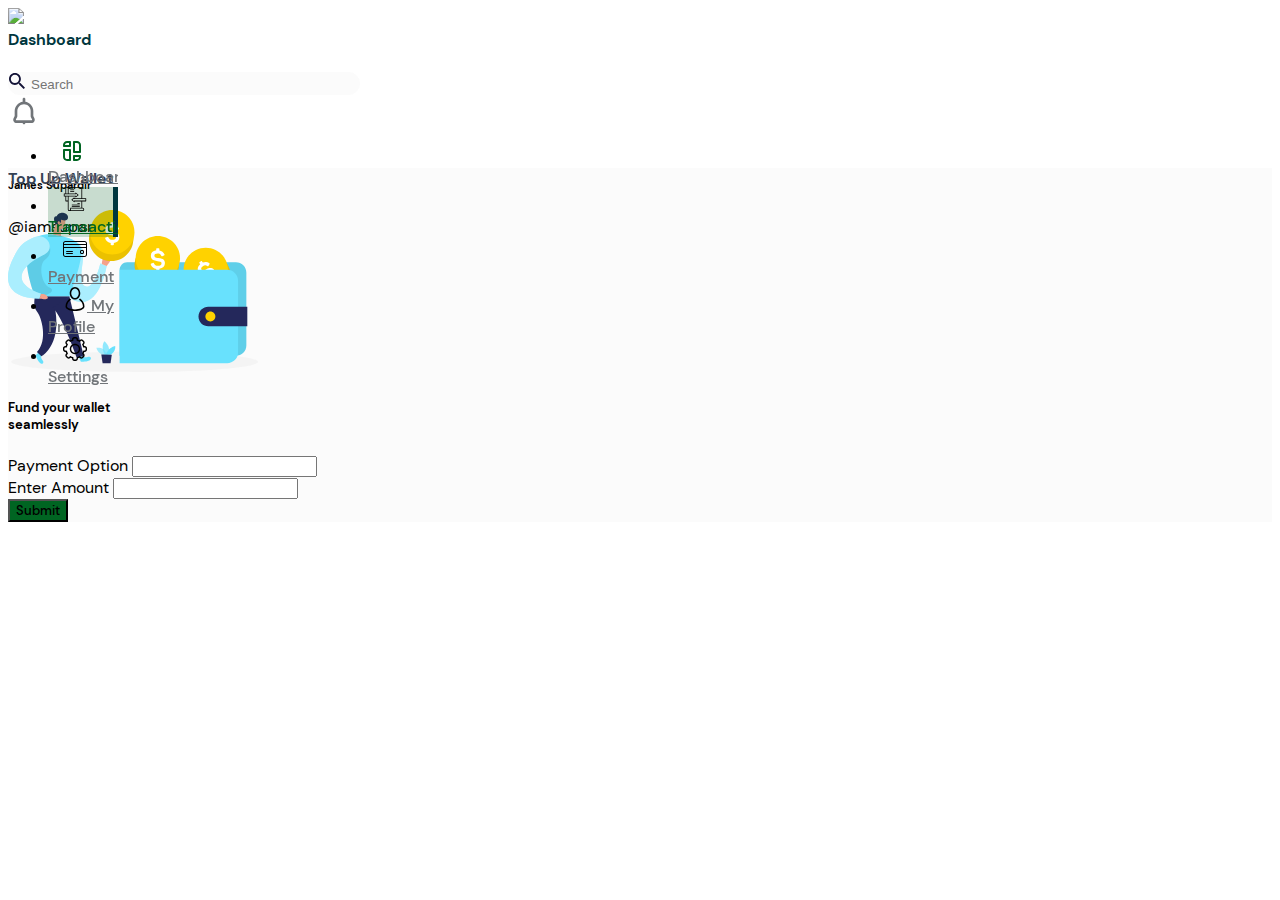
==== topup.html @ f55ae05b "first commit" ====
<!DOCTYPE html>
<html lang="en">
<head>
    <meta charset="UTF-8">
    <meta http-equiv="X-UA-Compatible" content="IE=edge">
    <meta name="viewport" content="width=device-width, initial-scale=1.0">
    <title>Pawakad</title>
    <link rel="stylesheet" href="https://cdn.jsdelivr.net/npm/bootstrap@4.6.0/dist/css/bootstrap.min.css" integrity="sha384-B0vP5xmATw1+K9KRQjQERJvTumQW0nPEzvF6L/Z6nronJ3oUOFUFpCjEUQouq2+l" crossorigin="anonymous">
    <link href="assets/css/fonts.css" rel="stylesheet">
    <link href="assets/css/styles.css" rel="stylesheet">  
</head>
<body class="p-0">
    <div class="d-flex">
        <div class="border-right sidebar">
            <div class="sidebar-inner">
                <div class="logo p-3 bg-white" style="height: 13vh;">
                    <img class="img-fluid" src="assets/img/brand/Logo.svg" /> 
                </div>
                <div class="list pt-5 sidebar-wrapper">
                    <ul class="sidebar p-0">
                       <li class="p-3 bar-item ">
                           <a href="dashboard.html" class="d-flex ml-4 ">
                              <img src="assets/imgs/icons/home.svg" /> 
                              <span class="align-self-center pl-3">Dashboard</span> 
                            </a> 
                        </li> 
                       <li class="p-3 bar-item active">
                          <a href="payments.html" class="d-flex ml-4">
                            <img src="assets/imgs/icons/transaction 1.svg" /> 
                            <span class="align-self-center pl-3">Transaction</span>  
                          </a> 
                        </li> 
                       <li class="p-3 bar-item">
                           <a href="withdrawal.html" class="d-flex ml-4">
                                <img src="assets/imgs/icons/credit-card 1.svg" /> 
                                <span class="align-self-center pl-3">Payment</span>
                            </a> 
                        </li> 
                       <li class="p-3 bar-item">
                           <a href="collections.html" class="d-flex ml-4 ">
                            <img src="assets/imgs/icons/user (1) 1.svg" /> 
                                <span class="align-self-center pl-3">My Profile</span>
                           </a> 
                        </li> 
                       <li class="p-3 bar-item"> 
                          <a href="collection-report.html" class="d-flex ml-4">
                             <img src="assets/imgs/icons/settings (1) 1.svg" /> 
                             <span class="align-self-center pl-3">Settings</span> 
                          </a> 
                        </li> 
                    </ul>
                </div>
            </div>                
        </div>
        <div class="p-0 right-side">
            <nav class="bg-white user-panel shadow position-fixed w-100" style="height: 13vh;z-index: 100;">
                <div class="d-flex justify-content-between align-items-center h-100 inner-header">
                    <div class="p-3">
                        <h4 style="color: #00373E;">Dashboard</h4>
                    </div>
                    <div class="p-3">
                        <div class="border-radius-1 border-1 p-2 d-flex search-bar">
                            <img src="assets/imgs/icons/search.svg" class="mr-2" />
                            <input class="w-100 bg-inherit" type="type" placeholder="Search" />
                        </div>                        
                    </div>
                    <div class="d-flex align-items-center h-100 d-mini-none">
                        <div class=" p-3">
                            <img src="assets/imgs/icons/notification.svg" />
                        </div>
                        <div class="p-3">
                            <span class=" border-right">&nbsp;</span>
                        </div>
                        <div class="text-right p-3">
                            <h6>James Supardir</h6>
                            <span>@iamsupardir</span>
                        </div>
                    </div>
                    <div class="p-3 mobile-menu">
                        <a href="javascript:void(0);" onclick="myFunction()">
                            <img src="assets/imgs/utils/menu.svg" width="30px" />
                        </a>                        
                    </div>
                </div> 
                <div id="myLinks">
                    <a href="#" class="p-2">Home</a>
                    <a href="payments.html" class="p-2">Payments</a>
                    <a href="withdrawal.html" class="p-2">Withdrawals</a>
                </div> 
            </nav>
            <div class="container-fluid pt-4 body-wrap mb-5">
                <div class="mt-5 pt-5 px-3">
                    <div class="border shadow rounded-1 d-flex justify-content-center p-3">
                        <div class="col-md-6 p-5">
                            <div class="text-center">
                                <h4 class="mb-5 black-fade">Top Up Wallet</h4>
                                <img src="assets/imgs/utils/topup-lg.svg" width="250px"/>
                            </div>  
                            <div class="mt-3">
                                <h5>Fund your wallet<br /> seamlessly</h5>
                                <form class="">
                                    <div class="form-group">
                                        <label class="text-muted">Payment Option</label>
                                        <input class="form-control"type="text" >
                                    </div>
                                    <div class="form-group">
                                        <label class="text-muted">Enter Amount</label>
                                        <input class="form-control"type="text" >
                                    </div>
                                    <div class="form-group mt-4">
                                        <button class="btn rounded w-100 bg-green text-white">Submit</button>
                                    </div>
                                </form>
                            </div>
                        </div>
                    </div>
                </div>

            </div>
        </div>            
    </div>
</body>
</html>
---- assets/css/fonts.css ----
@font-face{
    font-family: "DMSans Bold";
    src: url("../fonts/DMSans-Bold.ttf");
}

@font-face{
    font-family: "DMSans Regular";
    src: url("../fonts/DMSans-Regular.ttf");
}
@font-face{
    font-family: "DMSans Medium";
    src: url("../fonts/DMSans-Medium.ttf");
}
---- assets/css/styles.css ----
body{
    font-family: 'DMSans Regular';
}
a, button{
    font-family: 'DMSans Medium';
}
h1,h2,h3,h4,h5,h6{
    font-family: 'DMSans Bold';
}
.bar-item a{
    color: #717579 !important;
}

.bar-item.active{
    background-color: rgba(0, 101, 34, 0.2);
    border-right: 5px solid #00373E;
}
.bar-item.active a{
    color: #006522 !important;
}
.text-lg{
    font-size: 26px;
}
.text-sm{
    font-size: 12px;
}
.text-reg{
    font-size: 14px;
}
.rounded-1{
    border-radius: 15px;
}
.body-wrap{
    background-color: #FBFBFB;
}
.black-fade{
    color: #334154;
}
.bg-green{
    background-color: #006522;
}

.border-radius-1{
    border-radius:50px;
    border: 1px solid #FBFBFB;
}
.border-1{
    width: 350px;
    background-color: #FBFBFB;
}
.bg-inherit{
    outline: none;
    background-color: inherit;
    border: none;
}
.sidebar {
    overflow:hidden;
    -webkit-transition:all .2s ease;
    -o-transition:all .2s ease;
    transition:all .2s ease;
    width:240px;
    z-index:1000;
}
.sidebar-inner{
    width: 17%;
    position: fixed;
}
.right-side{
    width: 83%;
}
.inner-header{
    width: 80%;
}
.mobile-menu{
    display: none;
}
#myLinks{
    position: relative;
    background-color: #333;
    padding: 1rem;
    display: none;
}
#myLinks a{
    color: #006522 !important;
}
#myLinks a:hover{
    background-color: #FBFBFB;
}
.right-login{
    overflow: hidden;
}
.left-login{
    overflow: hidden;
}
.image-holder{
    position: absolute;
    left: 90px;
    top:-33px;
}
@media screen and (min-width: 992px) and (max-width: 1439px)
{
    .inner-header{
        width: 90%;
    }
    .right-side{
        width: 100%;
    }
    .sidebar,.sidebar-inner {
        width: 70px;
    } 
    .bar-item a{
        margin-left: 15px !important;
      /* color: #fff !important */
    }
    .sidebar:hover,.sidebar-inner:hover{
        width: 240px;
    } 
    .image-holder img{
        width: 80% !important;
        left: 0;
        top: 20px;
    }
}
@media screen and (max-width:996px) 
{
    .sidebar{
        display: none !important;
    }
    .right-side{
        width: 100%;
    }
    .inner-header{
        width: 90%;
    }
}
@media screen and  (min-width: 767px) and (max-width: 1024px)
{
    .feats img{
        width: 50px;
    }
    .image-holder{
        left: 0;
        top: 20px;
    }
}
@media screen and (max-width:768px) 
{
    .d-mini-none{
        display: none !important;
    } 
    .left-login{
        display: none !important;
    }   
    .right-login{
        width: 100% !important;
    }
}

@media screen and (max-width:425px)
{
    .right-side{
        width: 100%;
    }
    .inner-header{
        width: 90%;
    }
    .table{
        display: none !important;
    }
    .search-bar{
        display: none !important;
    }
    .mobile-menu{
        display: block;
    }
}
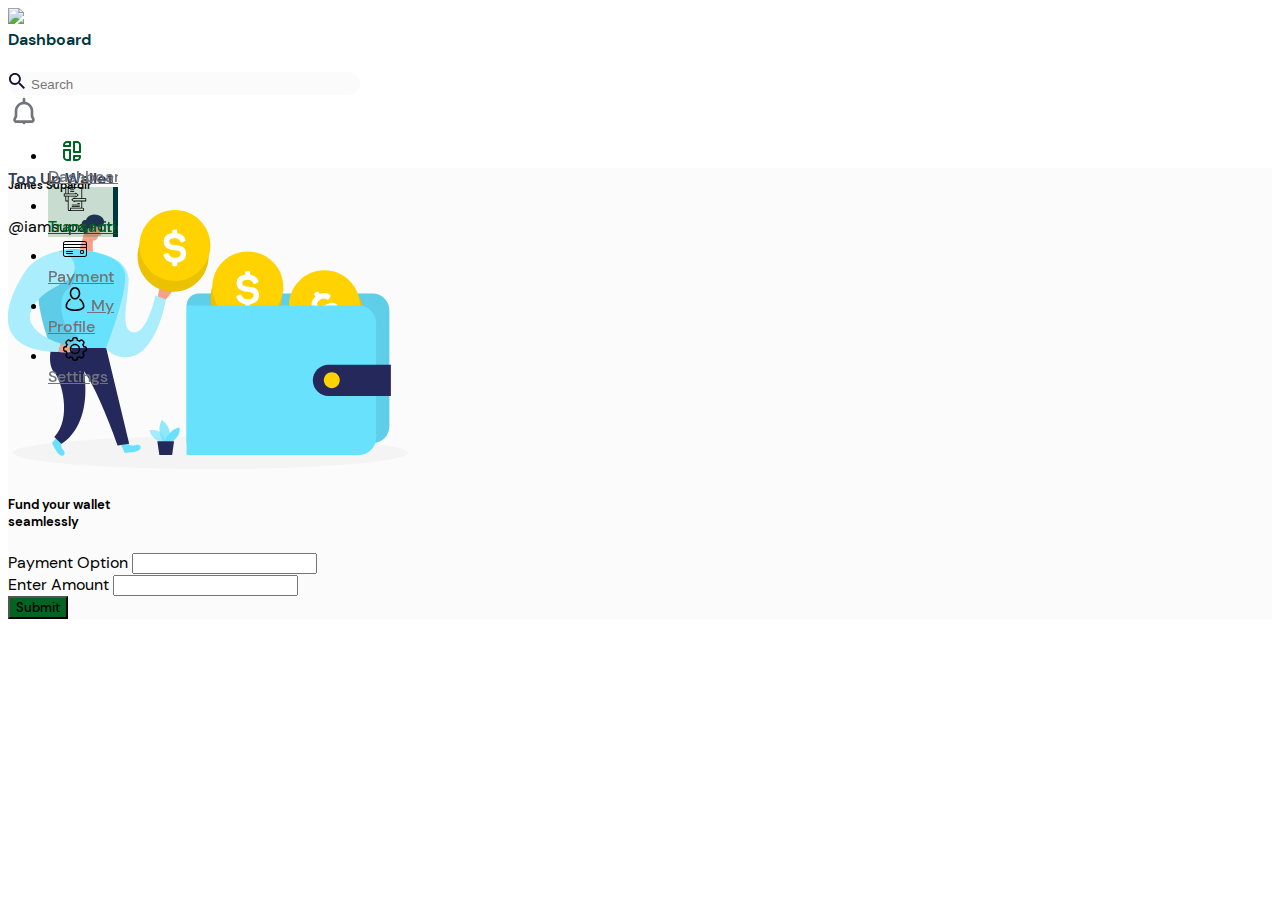
==== commit 0bc05241: "minor fixes" ====
--- a/topup.html
+++ b/topup.html
@@ -94,7 +94,7 @@
                         <div class="col-md-6 p-5">
                             <div class="text-center">
                                 <h4 class="mb-5 black-fade">Top Up Wallet</h4>
-                                <img src="assets/imgs/utils/topup-lg.svg" width="250px"/>
+                                <img src="assets/imgs/utils/topup-lg.svg" class="img-fluid"/>
                             </div>  
                             <div class="mt-3">
                                 <h5>Fund your wallet<br /> seamlessly</h5>
--- a/assets/css/styles.css
+++ b/assets/css/styles.css
@@ -154,6 +154,9 @@
     .right-login{
         width: 100% !important;
     }
+    .img-fluid{
+        width: 80% !important;
+    }
 }
 
 @media screen and (max-width:425px)
@@ -173,4 +176,8 @@
     .mobile-menu{
         display: block;
     }
+
+    .img-fluid{
+        
+    }
 }